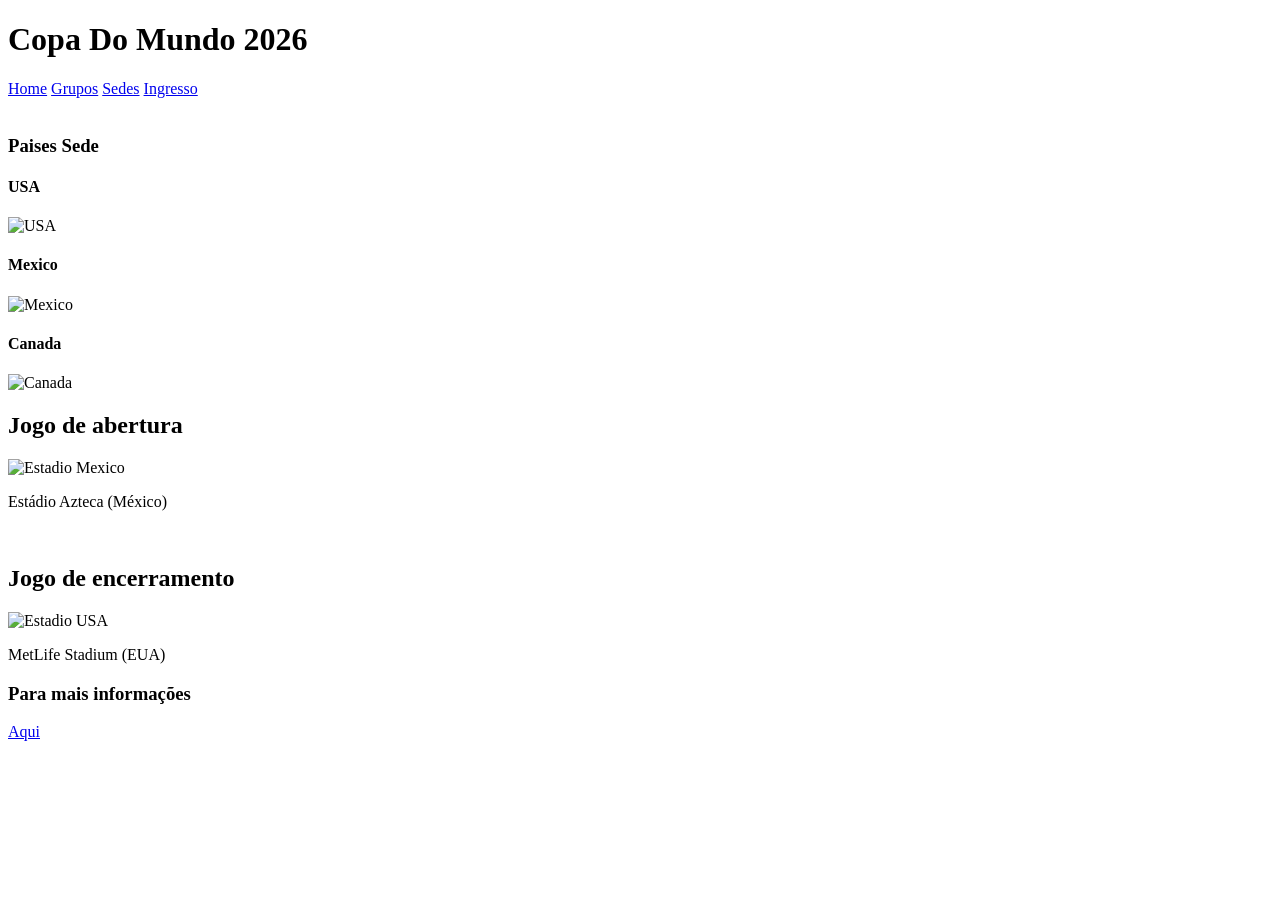
==== atividade 12/03/index.html @ a566c003 "adicionando paginas copa do mundo" ====
<!DOCTYPE html>
<html lang="en">
<head>
    <meta charset="UTF-8">
    <meta name="viewport" content="width=device-width, initial-scale=1.0">
    <title>Document</title>
</head>
<body>
    
    <header>

        <h1>Copa Do Mundo 2026</h1>
        <nav>
            <a href="index.html">Home</a>
            <a href="grupos.html">Grupos</a>
            <a href="sedes.html">Sedes</a>
            <a href="ingresso.html">Ingresso</a>
        </nav>
        <br/>
    </header>

    <h3>Paises Sede</h3>

    <h4>USA</h4>
    <img src="/aula913/images/USA2.png" 
         alt="USA"
         width="180"
         />
    <h4>Mexico</h4>
    <img src="/aula913/images/mexico2.png" 
         alt="Mexico"
         width="180"
         />
    <h4>Canada</h4>
    <img src="/aula913/images/canada2.png" alt="Canada"
    width="180"
    height="100"
    />     

    <h2>Jogo de abertura</h2>
    <img src="/aula913/images/esdadio1.png" alt="Estadio Mexico"
    width="600"/>
    <p>Estádio Azteca (México)</p>

    <br/>

    <h2>Jogo de encerramento</h2>
    <img src="/aula913/images/estadio2.png" alt="Estadio USA"
    width="600"/>
    <p>MetLife Stadium (EUA)</p>

    <aside>
    <h3>Para mais informações</h3>
    <a href="https://www.fifa.com/en/tournaments/mens/worldcup/canadamexicousa2026">Aqui</a>
  </aside>
    

</body>
</html>
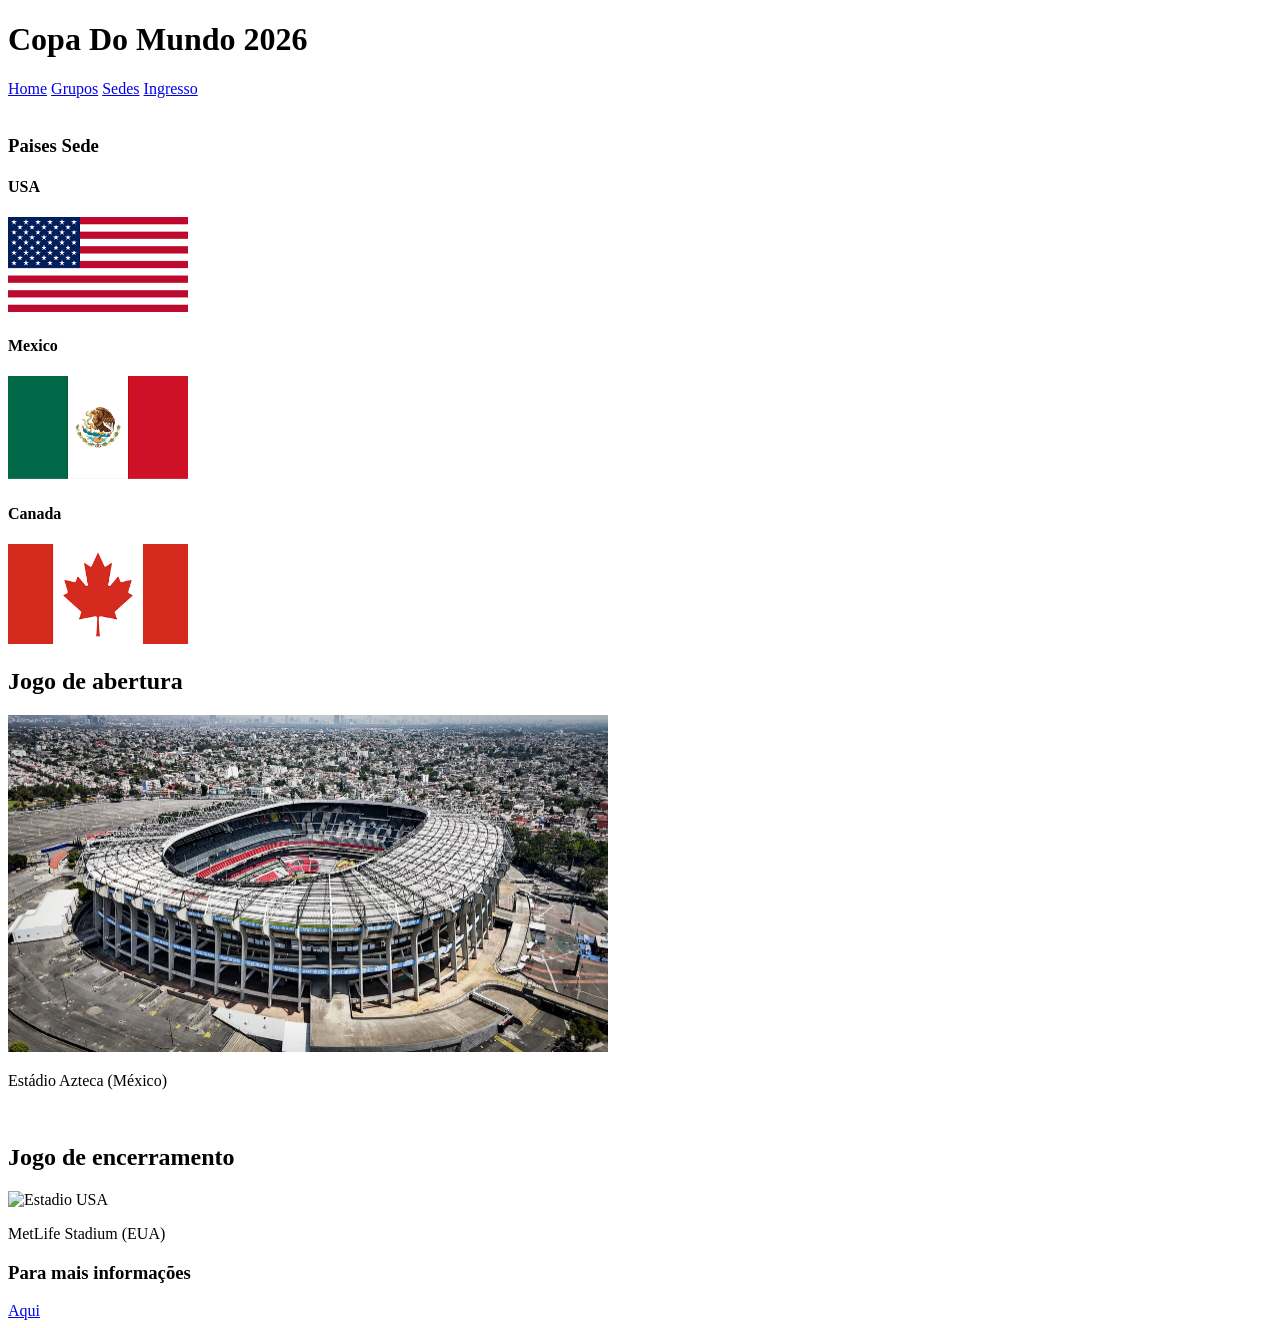
==== commit 392829fb: "2" ====
--- a/atividade 12/03/index.html
+++ b/atividade 12/03/index.html
@@ -22,30 +22,30 @@
     <h3>Paises Sede</h3>
 
     <h4>USA</h4>
-    <img src="/aula913/images/USA2.png" 
+    <img src="/images/USA2.png" 
          alt="USA"
          width="180"
          />
     <h4>Mexico</h4>
-    <img src="/aula913/images/mexico2.png" 
+    <img src="/images/mexico2.png" 
          alt="Mexico"
          width="180"
          />
     <h4>Canada</h4>
-    <img src="/aula913/images/canada2.png" alt="Canada"
+    <img src="/images/canada2.png" alt="Canada"
     width="180"
     height="100"
     />     
 
     <h2>Jogo de abertura</h2>
-    <img src="/aula913/images/esdadio1.png" alt="Estadio Mexico"
+    <img src="/images/esdadio1.png" alt="Estadio Mexico"
     width="600"/>
     <p>Estádio Azteca (México)</p>
 
     <br/>
 
     <h2>Jogo de encerramento</h2>
-    <img src="/aula913/images/estadio2.png" alt="Estadio USA"
+    <img src="/images/estadio2.png" alt="Estadio USA"
     width="600"/>
     <p>MetLife Stadium (EUA)</p>
 
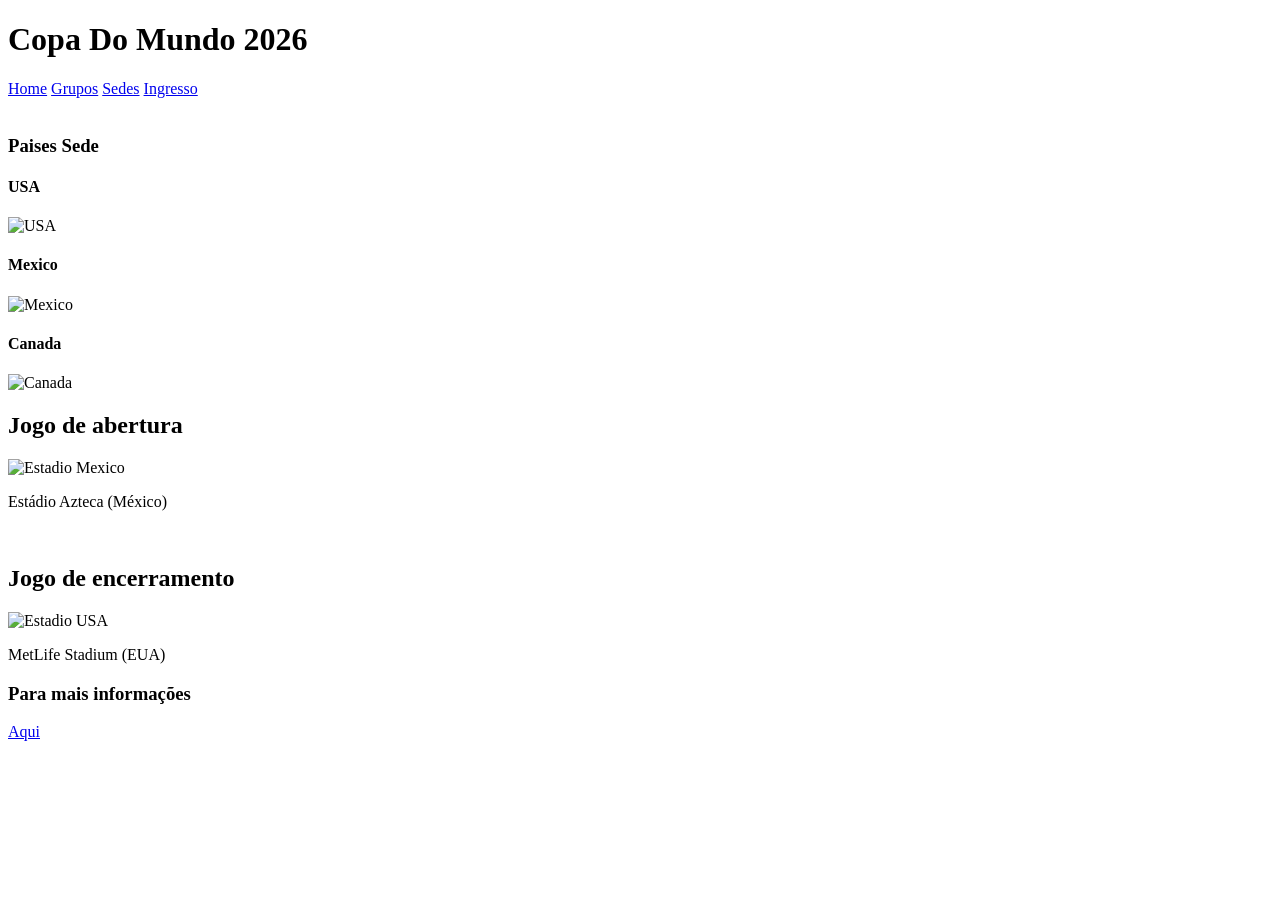
==== commit b4ff982a: "3" ====
--- a/atividade 12/03/index.html
+++ b/atividade 12/03/index.html
@@ -22,30 +22,30 @@
     <h3>Paises Sede</h3>
 
     <h4>USA</h4>
-    <img src="/images/USA2.png" 
+    <img src="https://upload.wikimedia.org/wikipedia/commons/a/a4/Flag_of_the_United_States.svg" 
          alt="USA"
          width="180"
          />
     <h4>Mexico</h4>
-    <img src="/images/mexico2.png" 
+    <img src="https://upload.wikimedia.org/wikipedia/commons/f/fc/Flag_of_Mexico.svg" 
          alt="Mexico"
          width="180"
          />
     <h4>Canada</h4>
-    <img src="/images/canada2.png" alt="Canada"
+    <img src="https://upload.wikimedia.org/wikipedia/commons/d/d9/Flag_of_Canada_%28Pantone%29.svg" alt="Canada"
     width="180"
     height="100"
     />     
 
     <h2>Jogo de abertura</h2>
-    <img src="/images/esdadio1.png" alt="Estadio Mexico"
+    <img src="https://upload.wikimedia.org/wikipedia/commons/thumb/7/7d/Estadio_Azteca_desde_el_aire_4.tif/lossy-page1-1280px-Estadio_Azteca_desde_el_aire_4.tif.jpg" alt="Estadio Mexico"
     width="600"/>
     <p>Estádio Azteca (México)</p>
 
     <br/>
 
     <h2>Jogo de encerramento</h2>
-    <img src="/images/estadio2.png" alt="Estadio USA"
+    <img src="https://upload.wikimedia.org/wikipedia/commons/thumb/0/04/Metlife_stadium_%28Aerial_view%29.jpg/1280px-Metlife_stadium_%28Aerial_view%29.jpg" alt="Estadio USA"
     width="600"/>
     <p>MetLife Stadium (EUA)</p>
 
